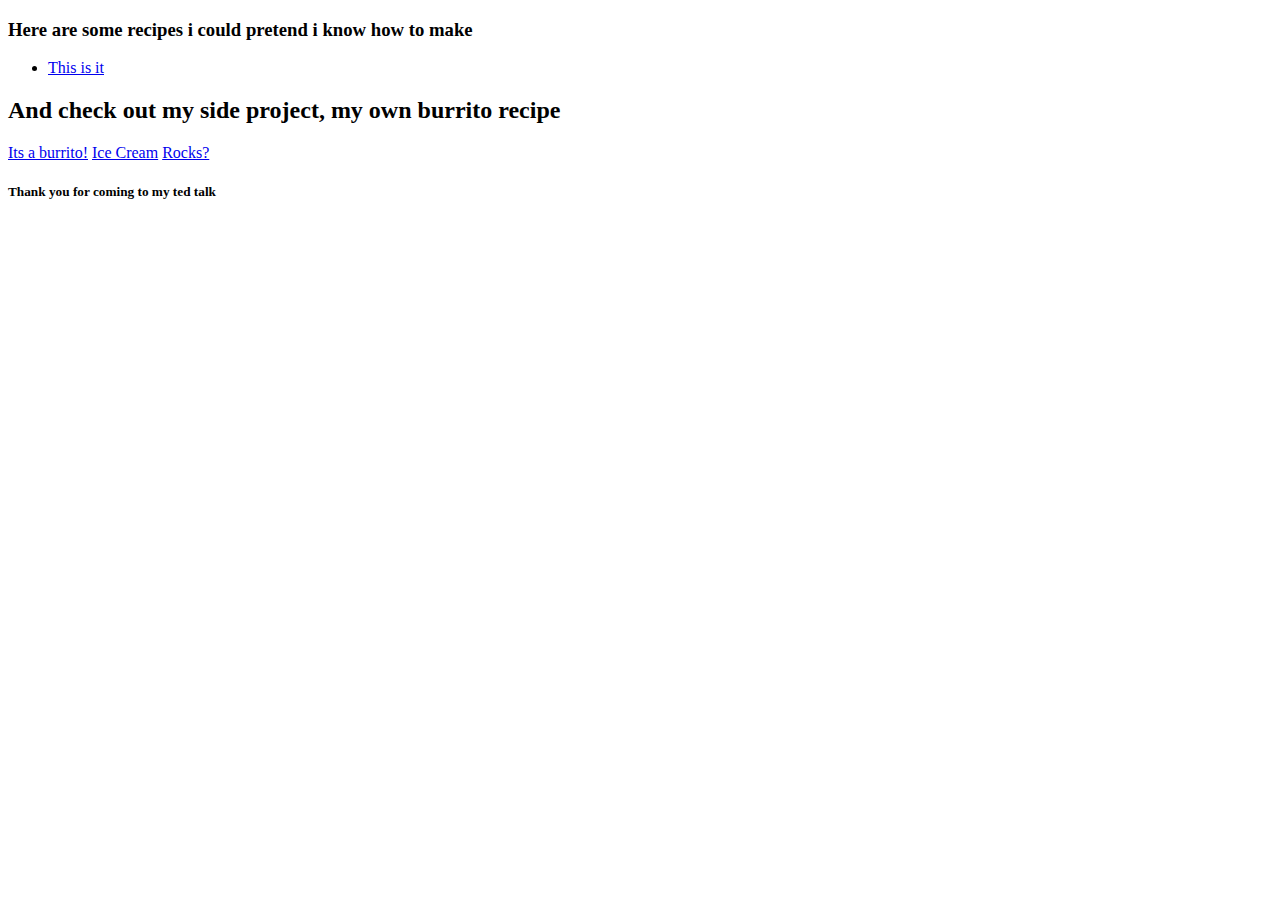
==== index.html @ f2b0d956 "images/BreakfastBurrito.jpg" ====
<!DOCTYPE html>
<html lang="en">
<head>
    <meta charset="UTF-8">
    <meta http-equiv="X-UA-Compatible" content="IE=edge">
    <meta name="viewport" content="width=device-width, initial-scale=1.0">
    <title>Odin Recipes Thing</title>
</head>
<body>
    <h3>Here are some recipes i could pretend i know how to make</h3>
    <ul>
        <li><a href = "https://www.allrecipes.com/recipe/21202/ham-and-cheese-breakfast-tortillas/">This is it</a></li>
    </ul>
    <h2>And check out my side project, my own burrito recipe</h2>
    <a href="recipes/burritos.html">Its a burrito!</a>
    <a href="recipes/icecream.html">Ice Cream</a>
    <a href="recipes/rocks.html">Rocks?</a>
    <h5>Thank you for coming to my ted talk</h5>
</body>
</html>
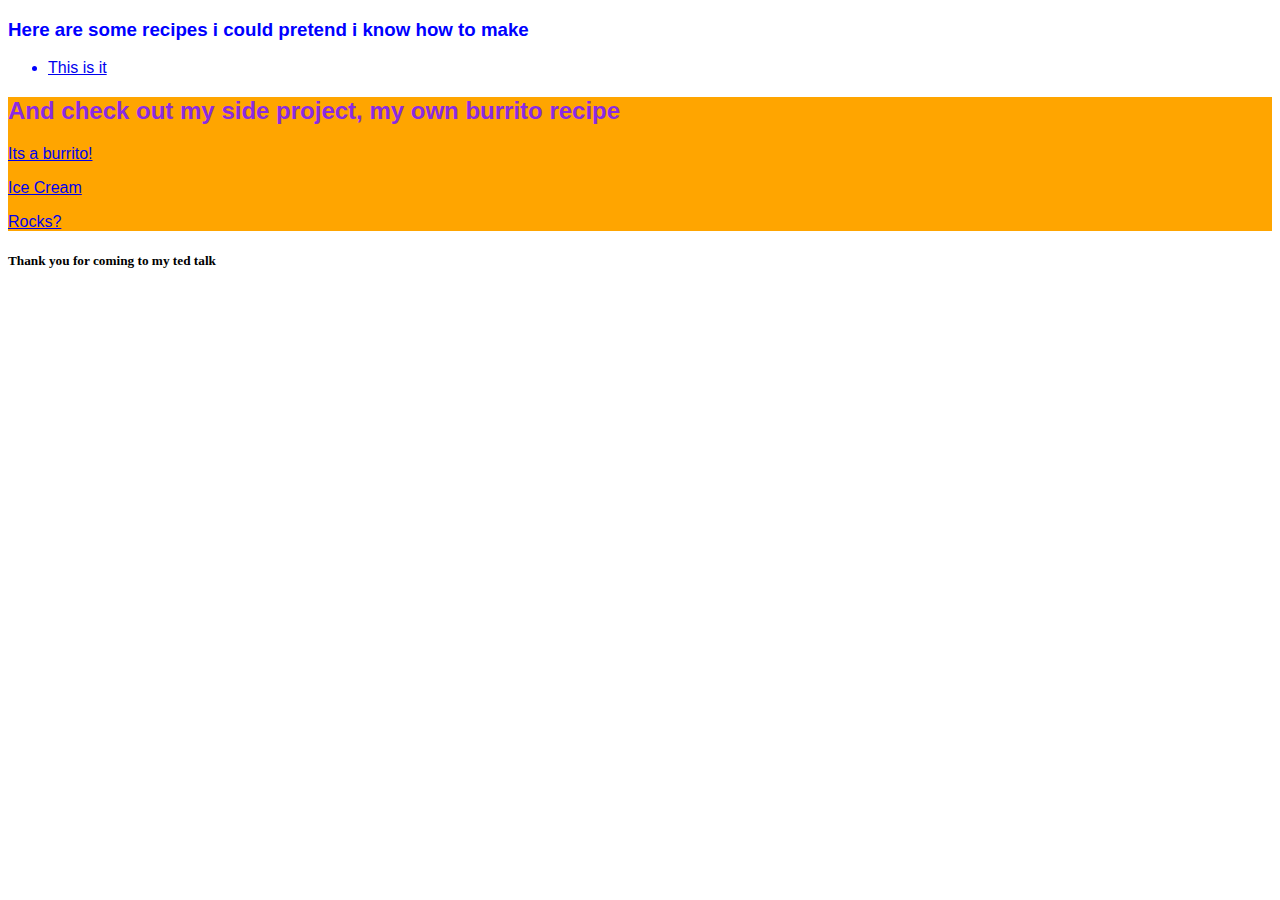
==== commit aa9083ae: "Add index.html" ====
--- a/index.html
+++ b/index.html
@@ -5,16 +5,23 @@
     <meta http-equiv="X-UA-Compatible" content="IE=edge">
     <meta name="viewport" content="width=device-width, initial-scale=1.0">
     <title>Odin Recipes Thing</title>
+    <link rel="stylesheet" href="style.css" />
 </head>
 <body>
-    <h3>Here are some recipes i could pretend i know how to make</h3>
-    <ul>
-        <li><a href = "https://www.allrecipes.com/recipe/21202/ham-and-cheese-breakfast-tortillas/">This is it</a></li>
-    </ul>
-    <h2>And check out my side project, my own burrito recipe</h2>
-    <a href="recipes/burritos.html">Its a burrito!</a>
-    <a href="recipes/icecream.html">Ice Cream</a>
-    <a href="recipes/rocks.html">Rocks?</a>
+    <div id="opening">
+        <h3>Here are some recipes i could pretend i know how to make</h3>
+        <ul>
+            <li><a href = "https://www.allrecipes.com/recipe/21202/ham-and-cheese-breakfast-tortillas/">This is it</a></li>
+        </ul>
+    </div>
+    <div id="sideproject">
+        <h2>And check out my side project, my own burrito recipe</h2>
+        <a href="recipes/burritos.html">Its a burrito!</a>
+        <p></p>
+        <a href="recipes/icecream.html">Ice Cream</a>
+        <p></p>
+        <a href="recipes/rocks.html">Rocks?</a>
+    </div>
     <h5>Thank you for coming to my ted talk</h5>
 </body>
 </html>--- a/style.css
+++ b/style.css
@@ -0,0 +1,11 @@
+/* index.html */
+#opening {
+    color: blue;
+    font-family: Impact, Haettenschweiler, 'Arial Narrow Bold', sans-serif;
+}
+
+#sideproject {
+    color: blueviolet;
+    background-color: orange;
+    font-family: Impact, Haettenschweiler, 'Arial Narrow Bold', sans-serif;
+}
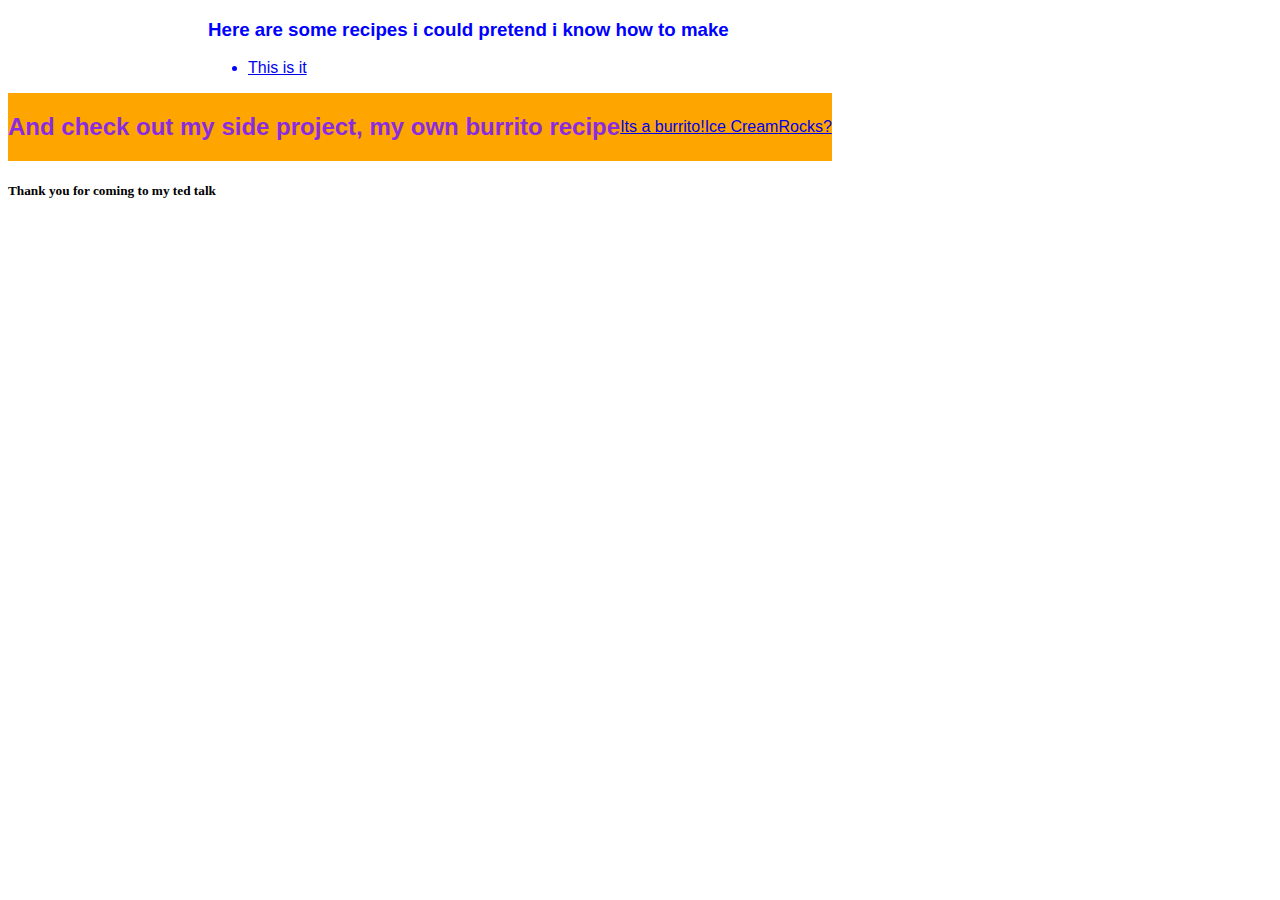
==== commit c383060f: "fucked the site up some more" ====
--- a/index.html
+++ b/index.html
@@ -16,11 +16,9 @@
     </div>
     <div id="sideproject">
         <h2>And check out my side project, my own burrito recipe</h2>
-        <a href="recipes/burritos.html">Its a burrito!</a>
-        <p></p>
-        <a href="recipes/icecream.html">Ice Cream</a>
-        <p></p>
-        <a href="recipes/rocks.html">Rocks?</a>
+        <p><a href="recipes/burritos.html">Its a burrito!</a></p>
+        <p><a href="recipes/icecream.html">Ice Cream</a></p>
+        <p><a href="recipes/rocks.html">Rocks?</a></p>
     </div>
     <h5>Thank you for coming to my ted talk</h5>
 </body>
--- a/style.css
+++ b/style.css
@@ -1,11 +1,34 @@
 /* index.html */
+/*
+#page {
+    height: 500px;
+    padding: 50px;
+    background: plum;
+    border: 3px green;
+    display: flex;
+    align-items: center;
+    justify-content: center;
+}
+*/
 #opening {
     color: blue;
     font-family: Impact, Haettenschweiler, 'Arial Narrow Bold', sans-serif;
+    padding-left: 200px;
 }
 
 #sideproject {
     color: blueviolet;
     background-color: orange;
     font-family: Impact, Haettenschweiler, 'Arial Narrow Bold', sans-serif;
+    display: inline-flex;
+    align-items: center;
+    justify-content: center;
 }
+
+body {
+    align-items: center;
+}
+
+* {
+    /*border: 1px solid red;*/
+  }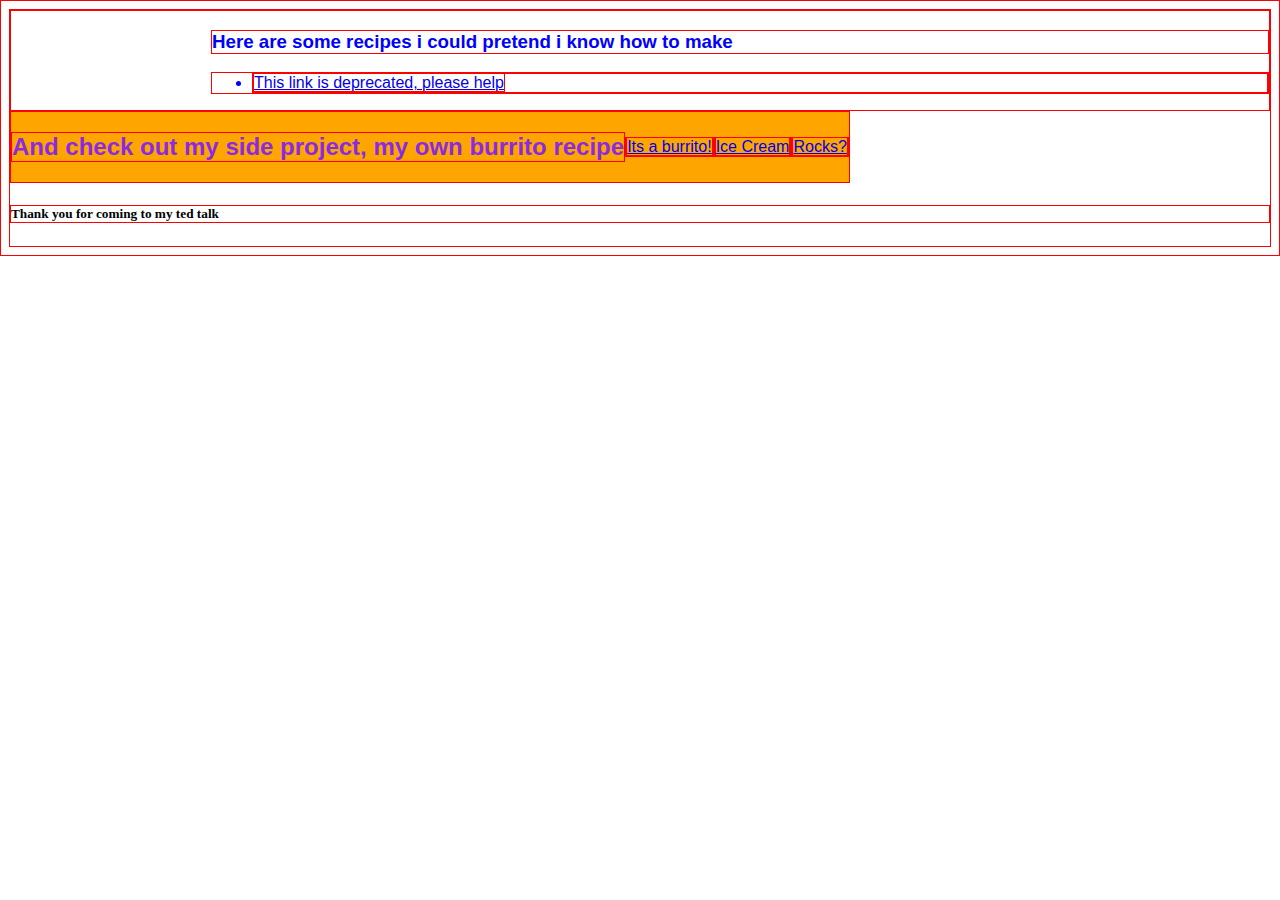
==== commit c2292f5d: "i fucked up the site even more" ====
--- a/index.html
+++ b/index.html
@@ -11,7 +11,7 @@
     <div id="opening">
         <h3>Here are some recipes i could pretend i know how to make</h3>
         <ul>
-            <li><a href = "https://www.allrecipes.com/recipe/21202/ham-and-cheese-breakfast-tortillas/">This is it</a></li>
+            <li><a href = "https://www.allrecipes.com/recipe/21202/ham-and-cheese-breakfast-tortillas/">This link is deprecated, please help</a></li>
         </ul>
     </div>
     <div id="sideproject">
--- a/style.css
+++ b/style.css
@@ -1,15 +1,5 @@
 /* index.html */
-/*
-#page {
-    height: 500px;
-    padding: 50px;
-    background: plum;
-    border: 3px green;
-    display: flex;
-    align-items: center;
-    justify-content: center;
-}
-*/
+
 #opening {
     color: blue;
     font-family: Impact, Haettenschweiler, 'Arial Narrow Bold', sans-serif;
@@ -30,5 +20,5 @@
 }
 
 * {
-    /*border: 1px solid red;*/
+    border: 1px solid red;
   }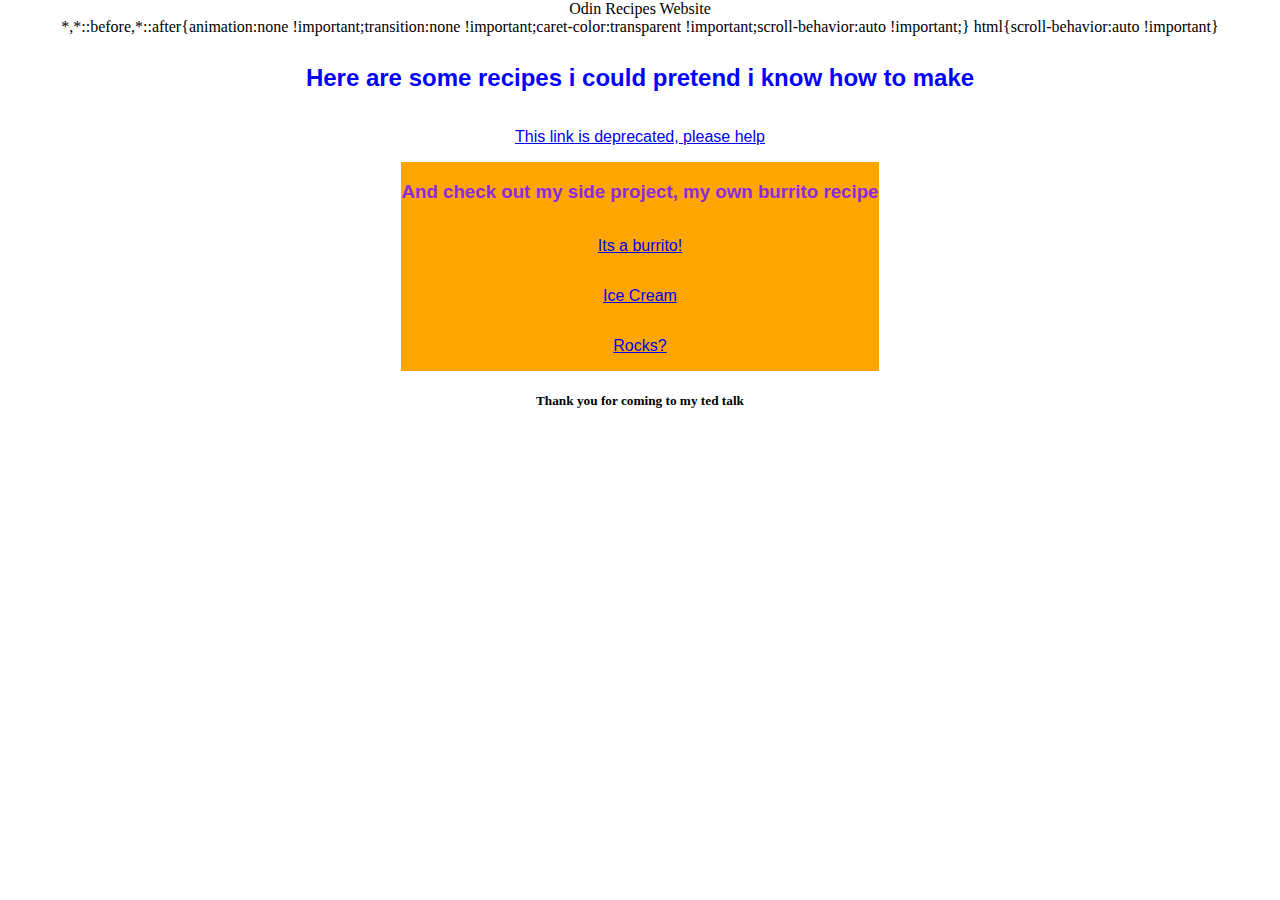
==== commit 0f8d38c6: "made the page look a little nicer" ====
--- a/index.html
+++ b/index.html
@@ -4,18 +4,16 @@
     <meta charset="UTF-8">
     <meta http-equiv="X-UA-Compatible" content="IE=edge">
     <meta name="viewport" content="width=device-width, initial-scale=1.0">
-    <title>Odin Recipes Thing</title>
+    <title>Odin Recipes Website</title>
     <link rel="stylesheet" href="style.css" />
 </head>
 <body>
     <div id="opening">
-        <h3>Here are some recipes i could pretend i know how to make</h3>
-        <ul>
-            <li><a href = "https://www.allrecipes.com/recipe/21202/ham-and-cheese-breakfast-tortillas/">This link is deprecated, please help</a></li>
-        </ul>
+        <h2>Here are some recipes i could pretend i know how to make</h3>
+            <p><a href = "https://www.allrecipes.com/recipe/21202/ham-and-cheese-breakfast-tortillas/">This link is deprecated, please help</a></p>
     </div>
     <div id="sideproject">
-        <h2>And check out my side project, my own burrito recipe</h2>
+        <h3>And check out my side project, my own burrito recipe</h2>
         <p><a href="recipes/burritos.html">Its a burrito!</a></p>
         <p><a href="recipes/icecream.html">Ice Cream</a></p>
         <p><a href="recipes/rocks.html">Rocks?</a></p>
--- a/style.css
+++ b/style.css
@@ -3,7 +3,6 @@
 #opening {
     color: blue;
     font-family: Impact, Haettenschweiler, 'Arial Narrow Bold', sans-serif;
-    padding-left: 200px;
 }
 
 #sideproject {
@@ -20,5 +19,8 @@
 }
 
 * {
-    border: 1px solid red;
+    flex-direction: column;
+    align-items: center;
+    justify-content: center;
+    display: inline-flex;
   }